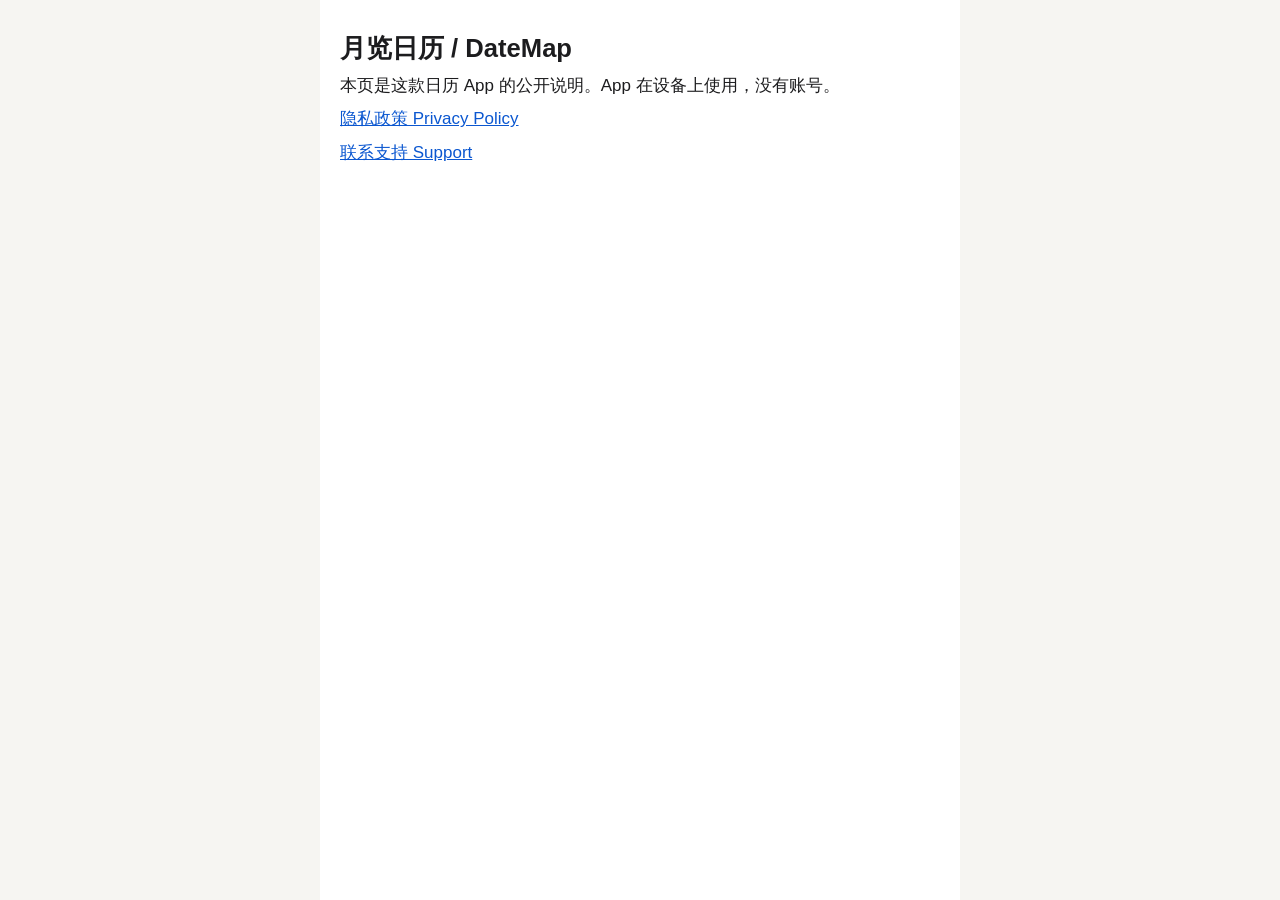
==== index.html @ caab382b "Publish the public privacy policy and support page. Co-authored-by: Cursor <cursoragent@cursor.com>" ====
<!DOCTYPE html>
<html lang="zh-Hans">
<head>
  <meta charset="utf-8">
  <meta name="viewport" content="width=device-width, initial-scale=1">
  <title>月览日历 / DateMap</title>
  <link rel="stylesheet" href="style.css">
</head>
<body>
  <main>
    <h1>月览日历 / DateMap</h1>
    <p>本页是这款日历 App 的公开说明。App 在设备上使用，没有账号。</p>
    <p><a href="privacy/">隐私政策 Privacy Policy</a></p>
    <p><a href="support/">联系支持 Support</a></p>
  </main>
</body>
</html>
---- style.css ----
:root {
  color-scheme: light dark;
  --text: #1c1c1e;
  --bg: #f6f5f2;
  --card: #fff;
  --muted: #5c5c60;
  --link: #0b57d0;
}
@media (prefers-color-scheme: dark) {
  :root {
    --text: #f2f2f4;
    --bg: #1c1c1e;
    --card: #2c2c2e;
    --muted: #aeaeb2;
    --link: #8ab4f8;
  }
}
body {
  margin: 0;
  font: 17px/1.6 -apple-system, BlinkMacSystemFont, "PingFang SC", "Helvetica Neue", sans-serif;
  color: var(--text);
  background: var(--bg);
}
main {
  max-width: 40rem;
  margin: 0 auto;
  padding: 2rem 1.25rem 4rem;
  background: var(--card);
  min-height: 100vh;
  box-sizing: border-box;
}
h1 { font-size: 1.6rem; line-height: 1.3; margin: 0 0 0.4rem; }
h2 { font-size: 1.15rem; margin: 1.6rem 0 0.4rem; }
p, li { margin: 0.4rem 0; }
.meta { color: var(--muted); font-size: 0.95rem; }
nav { margin: 0 0 1.2rem; font-size: 0.95rem; }
a { color: var(--link); }
ul { padding-left: 1.2rem; }
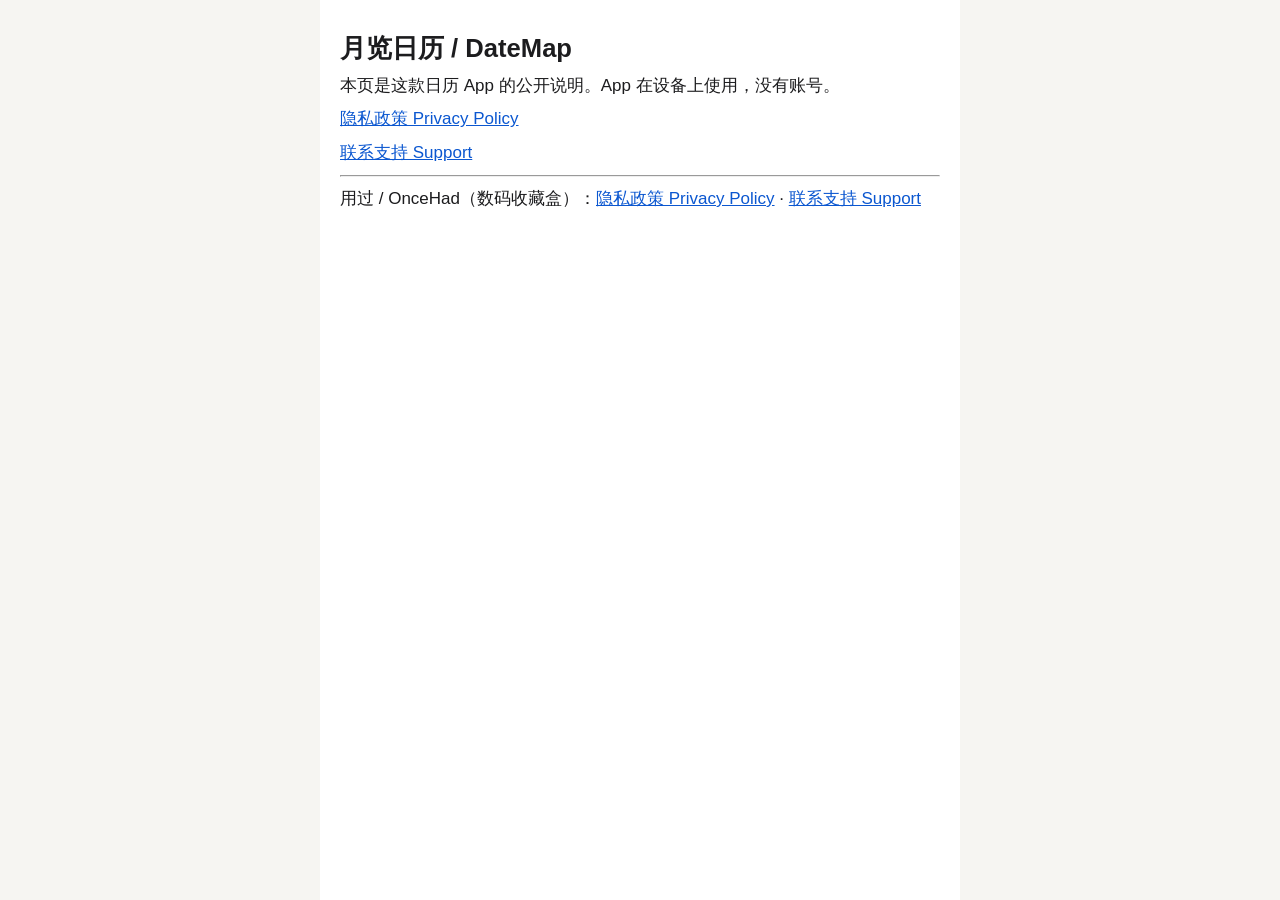
==== commit 98485074: "oncehad: add privacy policy and support pages" ====
--- a/index.html
+++ b/index.html
@@ -12,6 +12,8 @@
     <p>本页是这款日历 App 的公开说明。App 在设备上使用，没有账号。</p>
     <p><a href="privacy/">隐私政策 Privacy Policy</a></p>
     <p><a href="support/">联系支持 Support</a></p>
+    <hr>
+    <p>用过 / OnceHad（数码收藏盒）：<a href="oncehad/privacy/">隐私政策 Privacy Policy</a> · <a href="oncehad/support/">联系支持 Support</a></p>
   </main>
 </body>
 </html>
